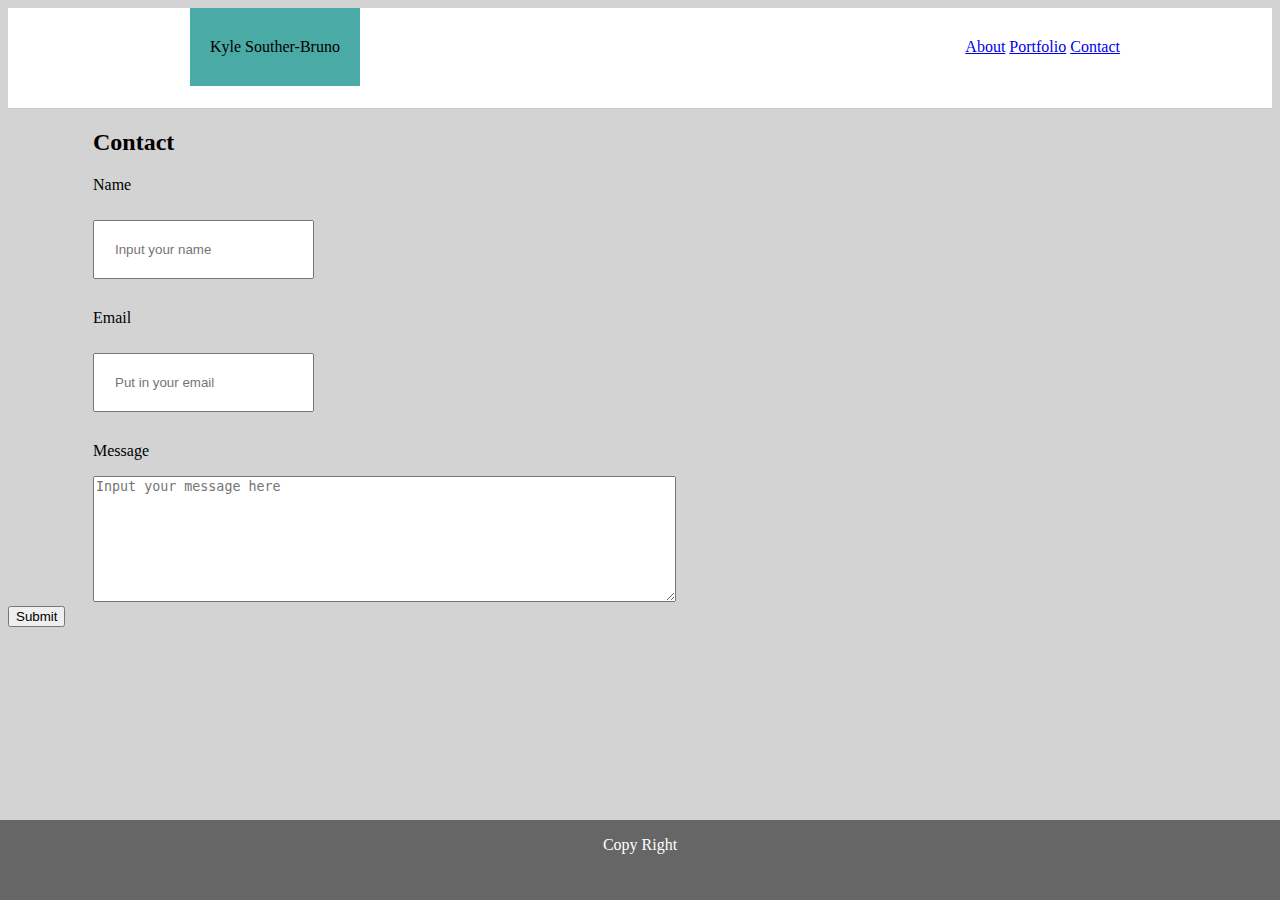
==== contact.html @ 9bd75025 "basic portfolio" ====
<!DOCTYPE html>
<html>

<head>
    <title>Kyle Basic Portfolio</title>
    <link rel="stylesheet" href="assets/css/reset.css">
    <link rel="stylesheet" href="assets/css/style.css">
</head>

<body>
    <header>
        <div class="headerbox">
            <div class="title"> Kyle Souther-Bruno</div>

            <nav>
                <a href="index.html" id="About">About</a>
                <a href="portfolio.html" id="Portfolio">Portfolio</a>
                <a href="contact.html" id="Contact">Contact</a>
            </nav>
            <div class="clear-fix"></div>
        </div>
    </header>
    <div class="contactinfo">
        <h2>Contact</h2>
        <p>Name</p>
        <input type="text" name="name" placeholder="Input your name" />
        <p>Email</p>
        <input type="text" name="Email" placeholder="Put in your email" />
        <p>Message</p>
        <textarea name="Message" rows="8" cols="70" placeholder="Input your message here" class="msgtxt"></textarea>

    </div>
    <div>
        <input type="submit" name="submit">
    </div>
</body>

<footer>
    <p>Copy Right</p>
</footer>

</html>
---- assets/css/style.css ----
header {
    background-color:#ffffff;
    height: 100px;
    border-bottom: #cccccc solid 1px;
}
.headerbox{
    width: 960px;
    margin: auto;
}
.title {
    padding-bottom: 30px;
    background-color:  #4aaaa5;
    padding-left: 20px;
    padding-right:20px;
    margin-left: 30px;
    float:left;
    padding-top: 30px;
}
body{
    background-color: lightgray;
}

nav {
    margin-top: 30px;
    float: right;
}

.clear-fix{
    clear:both;
}

.content{
    
    border-bottom: #cccccc solid 1px;
    margin-left: 10px;
    margin-right: 10px;
}
.photo{
    height: 230px;
    margin-left: 20px;
    margin-right: 20px;
    margin-top: 20px;
    margin-bottom: 20px;
    float: left;
}
.container {
    border: 2px solid #dddddd;
    width: 960px;
    margin: auto;
    background-color: #ffffff;
    top: 50%;
    left: 50%;
}
.bio{
    float: left;

}



footer {
    background-color: #666666;
    margin: auto;
    position: fixed;
    width: 100%;
    height: 80px;
    color: white;
    text-align: center;
    left: 0;
    bottom: 0;
}

input[type=text]{
    padding: 20px;
    margin-top: 10px;
    margin-bottom: 14px;
}

.contactinfo{
    padding-left: 85px;
}

.portfolio-item{
    position: relative;
    float: left;
}

.portfolio-pic{
    position: static;
    display: block;
    width: 140px;
    height: 140px;

}
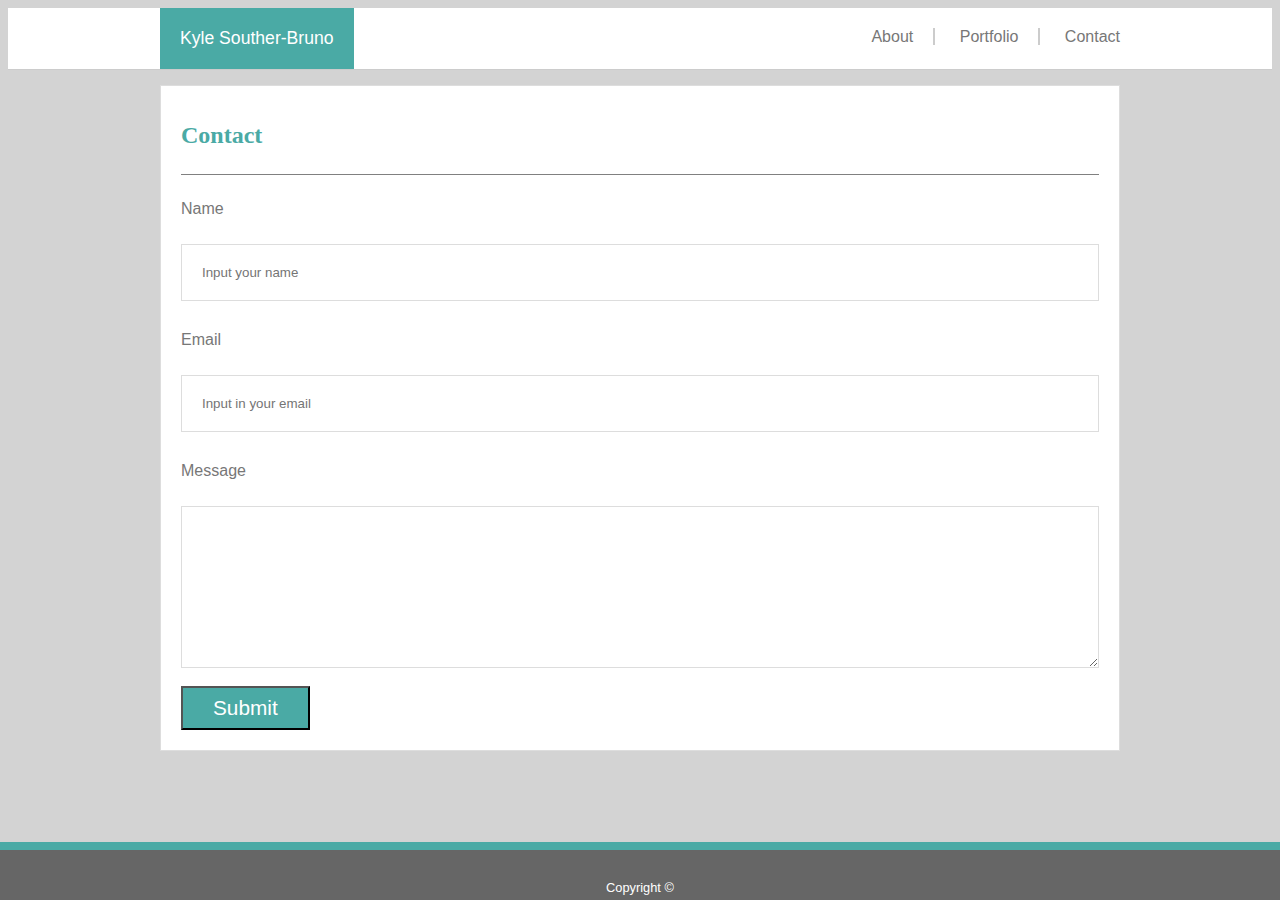
==== commit 607648f0: "apply CSS to About and Contact pages" ====
--- a/contact.html
+++ b/contact.html
@@ -20,23 +20,24 @@
             <div class="clear-fix"></div>
         </div>
     </header>
-    <div class="contactinfo">
-        <h2>Contact</h2>
-        <p>Name</p>
-        <input type="text" name="name" placeholder="Input your name" />
-        <p>Email</p>
-        <input type="text" name="Email" placeholder="Put in your email" />
-        <p>Message</p>
-        <textarea name="Message" rows="8" cols="70" placeholder="Input your message here" class="msgtxt"></textarea>
+    <div class="container">
+        <div class="content">
+            <h1>Contact</h1>
+            <p>Name</p>
+            <input type="text" name="name" placeholder="Input your name" />
+            <p>Email</p>
+            <input type="text" name="Email" placeholder="Input in your email" />
+            <p>Message</p>
+            <textarea name="Message" rows="8" cols="70" class="msgtxt"></textarea>
 
-    </div>
-    <div>
-        <input type="submit" name="submit">
+
+            <button type="submit" name="submit"> Submit </button>
+        </div>
     </div>
 </body>
 
 <footer>
-    <p>Copy Right</p>
+    <p>Copyright &copy;</p>
 </footer>
 
 </html>--- a/assets/css/style.css
+++ b/assets/css/style.css
@@ -1,7 +1,9 @@
+* {
+    box-sizing: border-box;
+}
 
 header {
     background-color:#ffffff;
-    height: 100px;
     border-bottom: #cccccc solid 1px;
 }
 .headerbox{
@@ -9,30 +11,43 @@
     margin: auto;
 }
 .title {
-    padding-bottom: 30px;
     background-color:  #4aaaa5;
-    padding-left: 20px;
-    padding-right:20px;
-    margin-left: 30px;
+    color: white;
     float:left;
-    padding-top: 30px;
+    font-size: 1.1em;
+    padding: 20px 20px 20px 20px;
 }
 body{
     background-color: lightgray;
+    font-family: 'Arial', 'Helvetica Neue', Helvetica, sans-serif;
+    color: #777777;
 }
 
 nav {
-    margin-top: 30px;
     float: right;
+    margin-top: 20px;
 }
+nav a{
+        text-decoration: none;
+        color: #777777;
+        border-right: 2px solid #cccccc;
+        padding-right: 20px;
+        margin-right: 20px;  
+    }
+nav a:last-child{
+        border-right: 0;
+        margin-right: 0;
+        padding-right: 0; 
 
+}
+    
 .clear-fix{
     clear:both;
 }
 
 .content{
     
-    border-bottom: #cccccc solid 1px;
+    border-bottom: 1px solid #cccccc;
     margin-left: 10px;
     margin-right: 10px;
 }
@@ -44,52 +59,93 @@
     margin-bottom: 20px;
     float: left;
 }
-.container {
-    border: 2px solid #dddddd;
-    width: 960px;
-    margin: auto;
-    background-color: #ffffff;
-    top: 50%;
-    left: 50%;
-}
+
 .bio{
     float: left;
 
 }
 
+.clear-fix::after {
+    content: "";
+    clear: both;
+    display: table;
+}
 
+.content {
+    width: 960px;
+    margin: 15px auto;
+    background-color: white;
+    padding: 20px;
+    margin-bottom: 80px;
+    border: 1px solid #dddddd;
+}
 
 footer {
+    border-top: 8px solid #4aaaa5;
     background-color: #666666;
-    margin: auto;
     position: fixed;
     width: 100%;
-    height: 80px;
     color: white;
     text-align: center;
     left: 0;
     bottom: 0;
 }
+footer p {
+    margin-bottom: 5px;
+    font-size: .8em;
+    margin-top: 30px;
+}
 
-input[type=text]{
+input[type=text], textarea {
+    width: 100%;
     padding: 20px;
     margin-top: 10px;
     margin-bottom: 14px;
+    border: 1px solid #dddddd;
+}
+button{
+    font-size: 1.3em;
+    padding: 8px 30px 8px 30px;
+    color: white;
+    background-color: #4aaaa5;
 }
 
 .contactinfo{
     padding-left: 85px;
 }
+.photo-gallery{
+    width: 100%;
+    
+}
+h1{
+    font-size: 1.5em;
+    color: #4aaaa5;
+    border-bottom: 1px solid grey;
+    font-family: 'Georgia', Times, Times New Roman, serif;
+    padding-bottom: 25px;
+    margin-bottom: 25px;
+}
 
 .portfolio-item{
     position: relative;
     float: left;
+    margin: 20px;
+    width: 300px;
 }
 
 .portfolio-pic{
     position: static;
     display: block;
-    width: 140px;
-    height: 140px;
+    width: 100%;
 
+}
+
+.portfolio-clip{
+    position: absolute;
+    background-color: dodgerblue;
+    color: white;
+    text-align: center;
+    width: 100%;
+    bottom: 15px;
+    padding: 20px;
 }